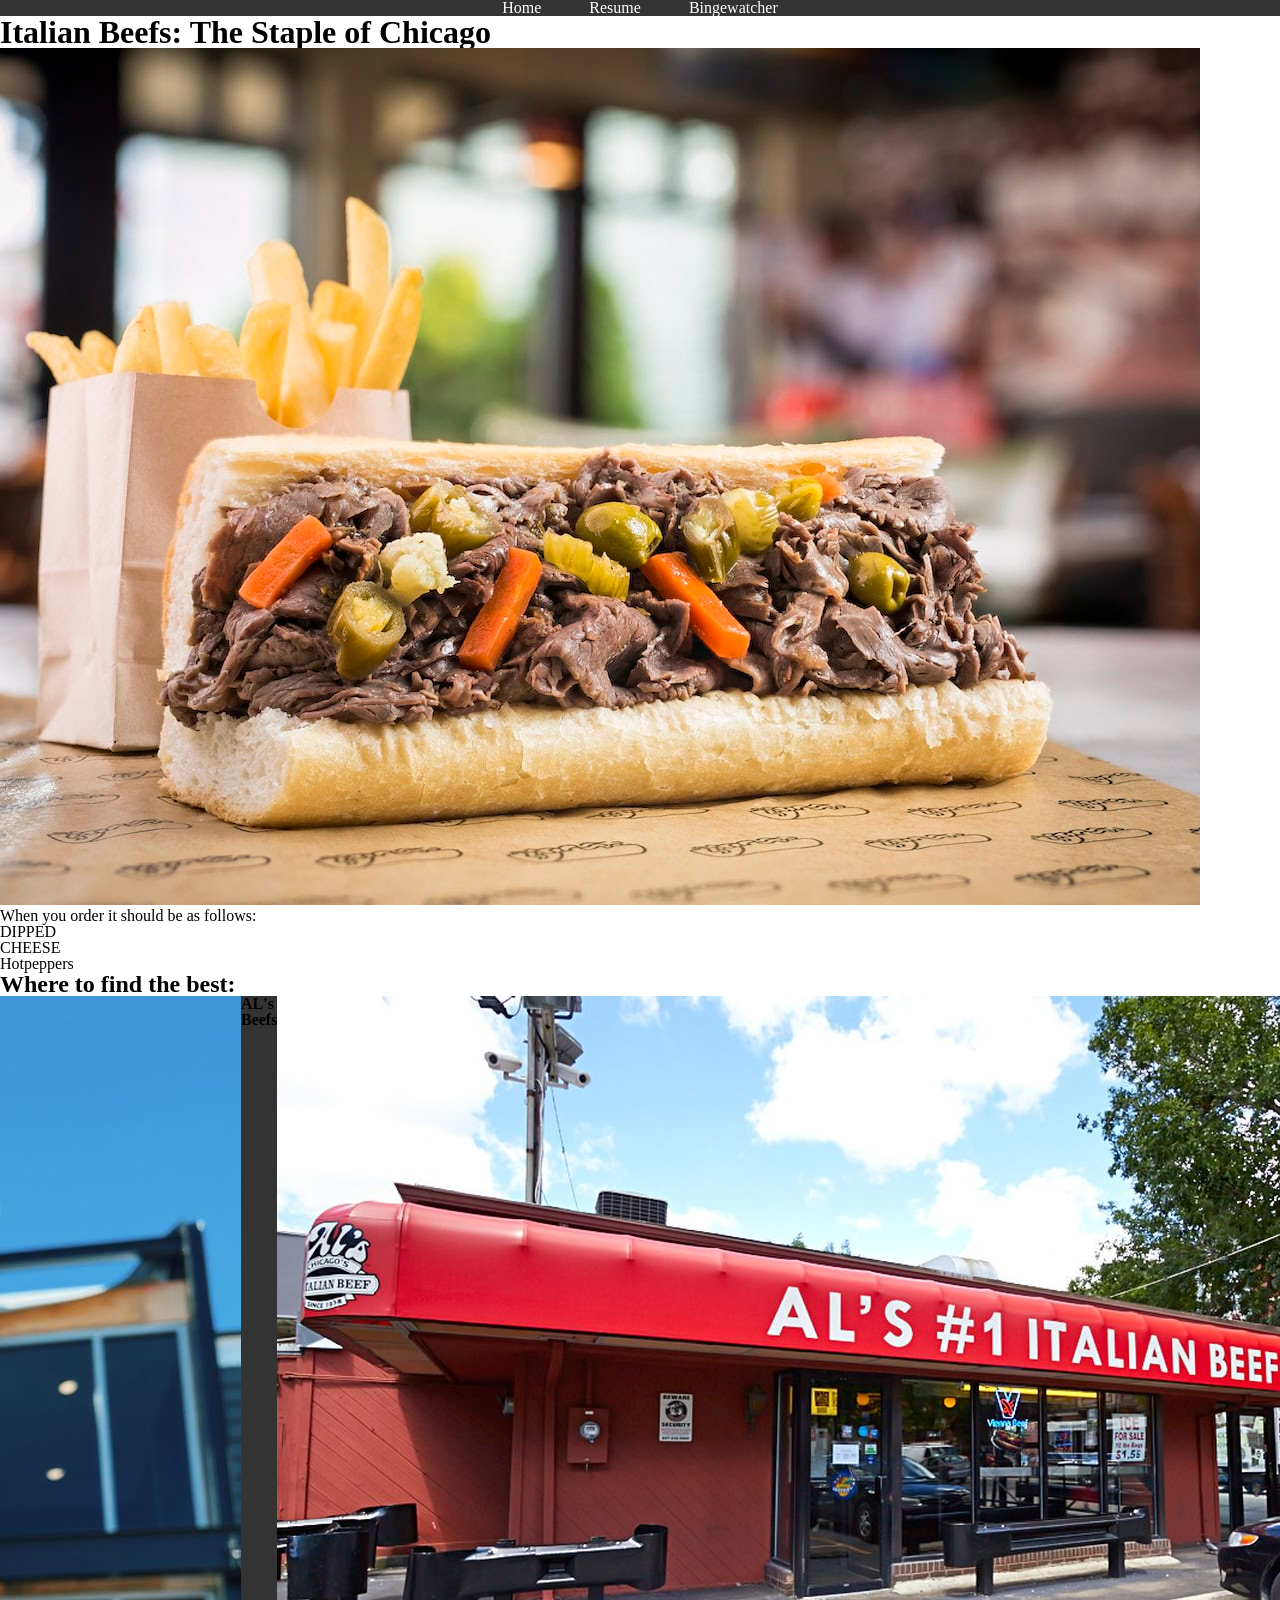
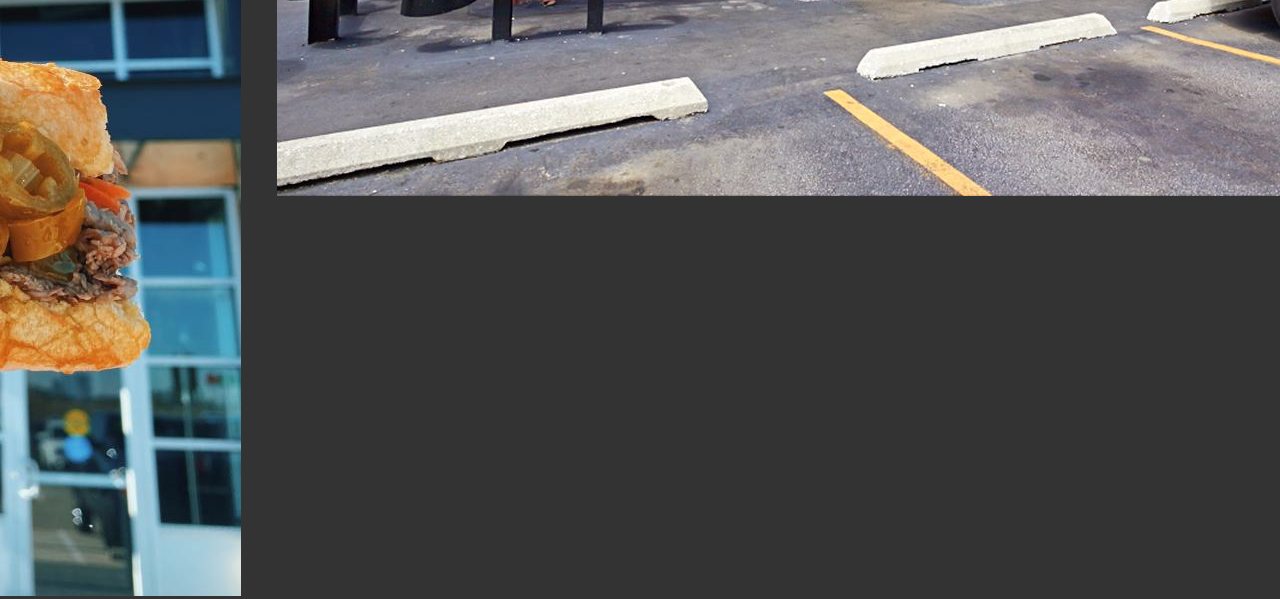
==== index.html @ 04ae2fa8 "almost done" ====
<!DOCTYPE html>
<html lang="en">
<head>
  <meta charset="utf-8">
  <title>Home - Food in Chicago</title>
  <link rel="stylesheet" type="text/css" href= "css/reset.css">
  <link rel="stylesheet" type="text/css" href= "css/style.css">
</head>
<body>
<header>
  <nav>
    <ul>  
      <li><a href="index.html">Home</a></li>
      <li><a href="resume.html">Resume</a></li>
      <li><a href="hobby.html">Bingewatcher</a></li>
  </ul>
  </nav>
  </header>
<main class ="fluid-container">  
  <h1> Italian Beefs: The Staple of Chicago</h1>
    <img src="images/itbeefs.jpg" alt="delicious sandwich">
    <p> When you order it should be as follows:</p>
    <ul>
      <li>DIPPED</li>
      <li>CHEESE </li>
      <li> Hotpeppers</li>
  </ul>
  <h2> Where to find the best:</h2>
  <nav>
  <ul>
    <li>Portillo's<li>
    <img src="images/portillo.jpg" alt="P Resturant"> 
    <li><strong>AL's Beefs</strong><li>
    <img src="images/alsb.jpg" alt="AL's Parking lot"> 
    <li><strong>HOMEDEPOT</strong><li>
    <img src="images/homedepot.webp" alt="outside homedepot"> 
    <h2> HOMEDEPOT is my favorite. Thank you for coming to my page, and get yourself a Italian Beef.</h2>
  </ul>
  </main>
  </body>
  </html>
---- css/style.css ----
/* Center the navigation - */
  nav ul {
  display : flex;
  justify-content: center;
  list-style-type : none;
  padding: Irem 0;
  background-color: #333;
  }
  nav li a {
    color:white;
    text-decoration: none;
    padding : 0 1.5rem;/* relative units */
    font-family : san-serif; /*Font*/
/* Fluid Layout for Index/hobby */
  .fluid-container {
    width: 90%;
    margin: 0 auto;
    font-family: 'Segoe UI', Tahoma, Geneva, Verdana, sans-serif;
    }
/* fixed layout for resume */  
  .fixed-container {
    width: 960px;
    margin:0 auto;
    }
/* Fix image overlap */
  img {
   max-width:100%;
   height: auto;
   display: block;
   }
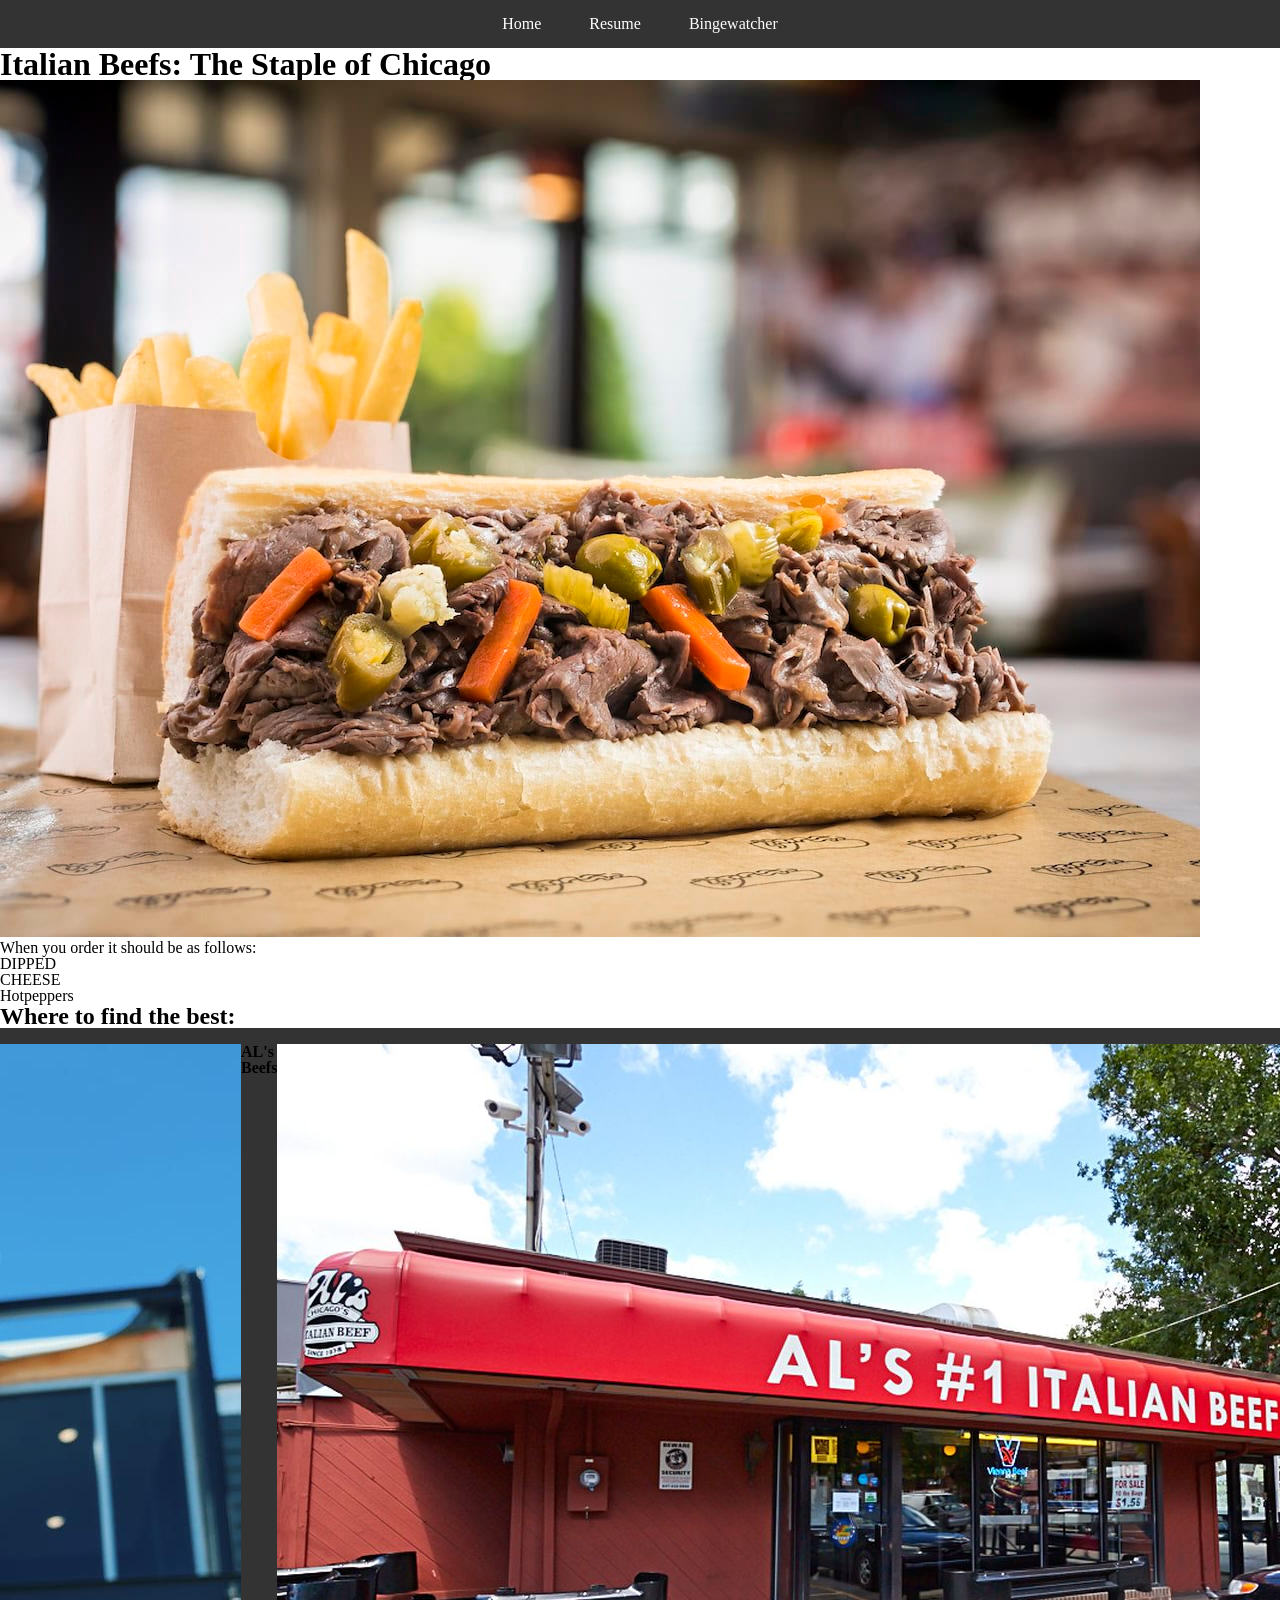
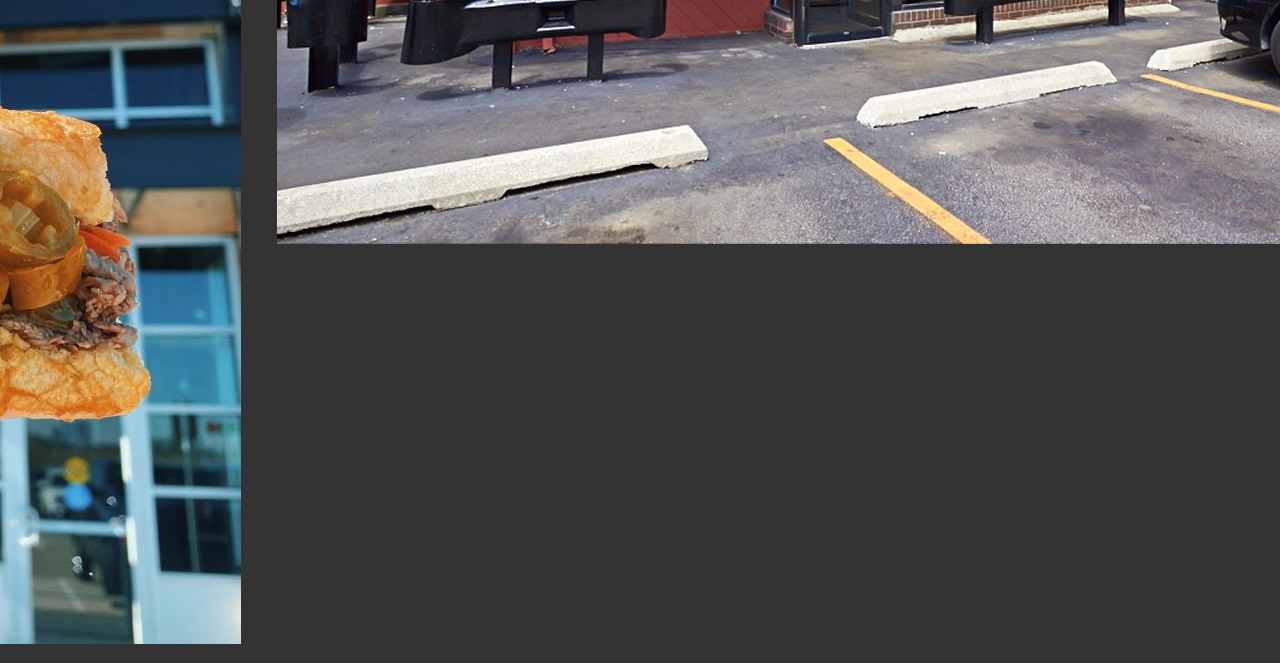
==== commit 31d8e7b7: "h" ====
--- a/index.html
+++ b/index.html
@@ -16,7 +16,9 @@
   </ul>
   </nav>
   </header>
-<main class ="fluid-container">  
+<div class ="fluid-container"> 
+<main>
+</main>
   <h1> Italian Beefs: The Staple of Chicago</h1>
     <img src="images/itbeefs.jpg" alt="delicious sandwich">
     <p> When you order it should be as follows:</p>
--- a/css/style.css
+++ b/css/style.css
@@ -3,7 +3,7 @@
   display : flex;
   justify-content: center;
   list-style-type : none;
-  padding: Irem 0;
+  padding: 1rem 0;
   background-color: #333;
   }
   nav li a {
@@ -12,7 +12,7 @@
     padding : 0 1.5rem;/* relative units */
     font-family : san-serif; /*Font*/
 /* Fluid Layout for Index/hobby */
-  .fluid-container {
+  . fluid-container {
     width: 90%;
     margin: 0 auto;
     font-family: 'Segoe UI', Tahoma, Geneva, Verdana, sans-serif;
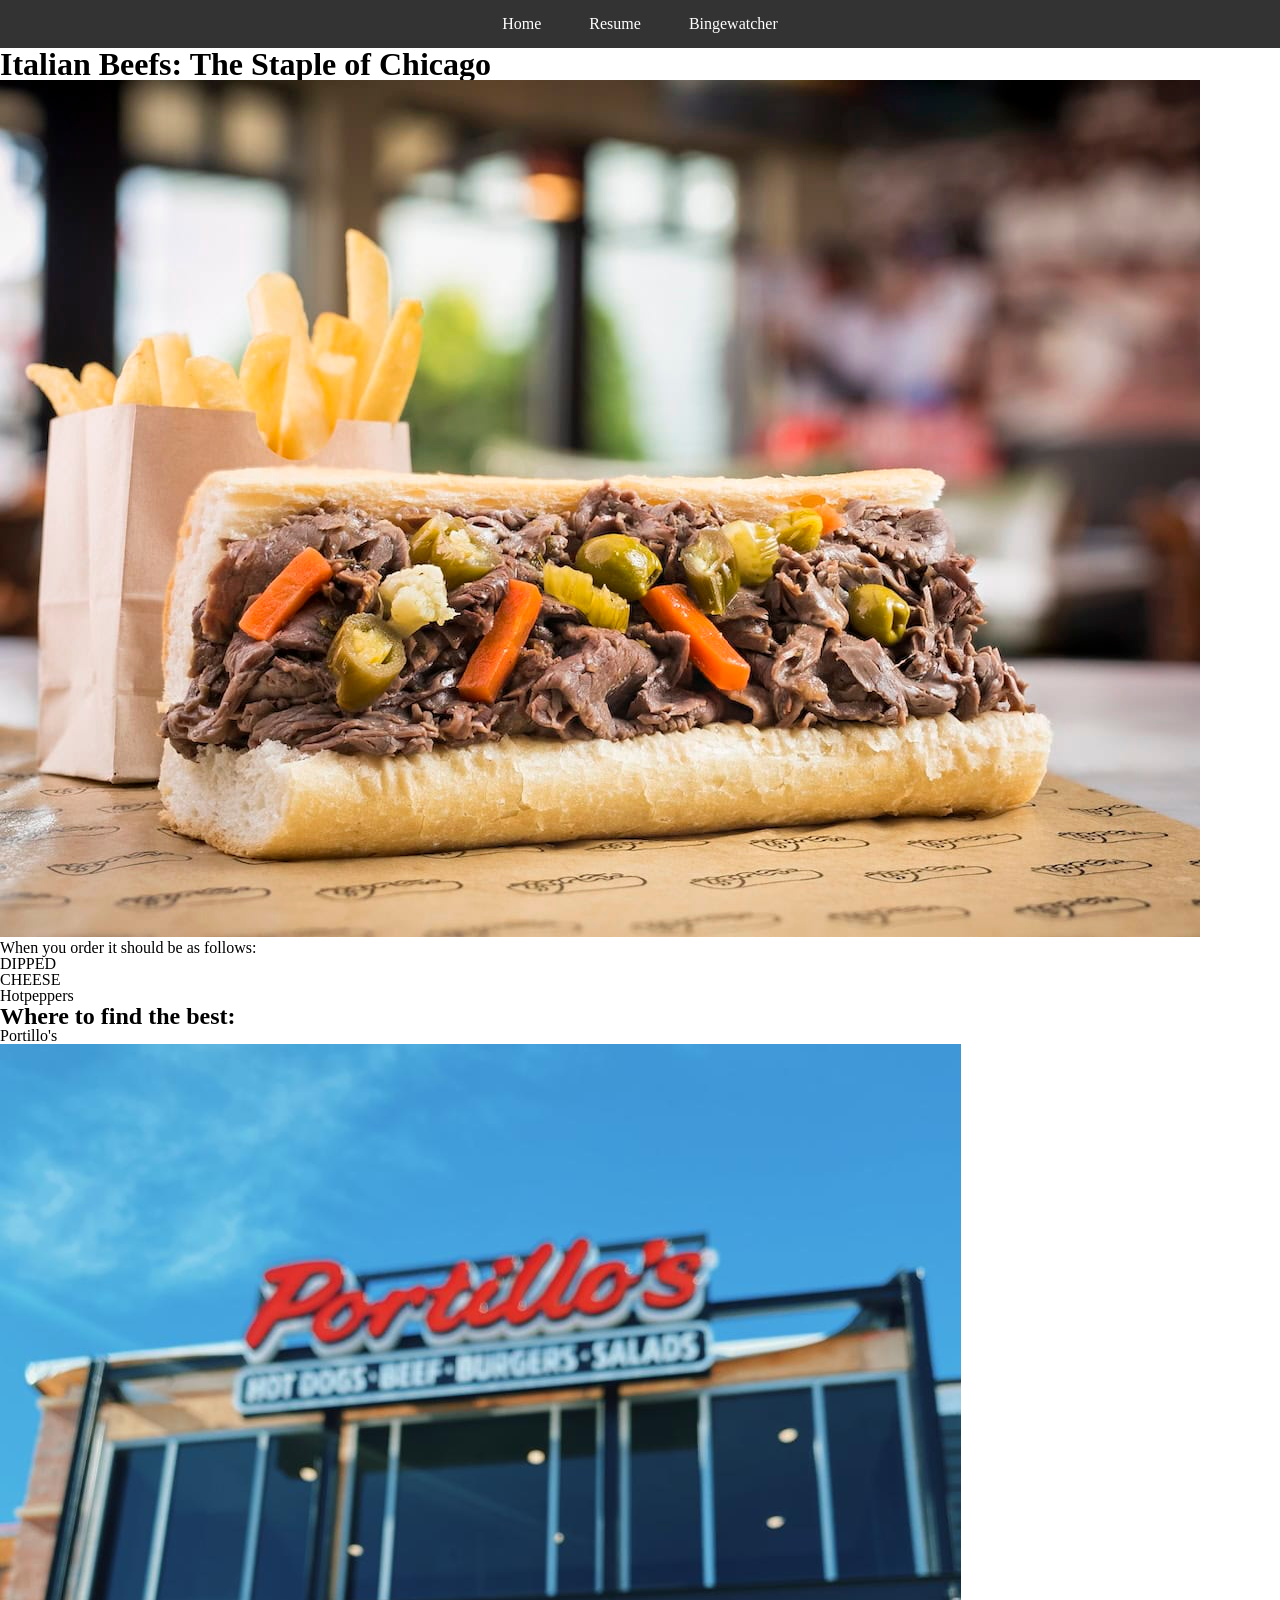
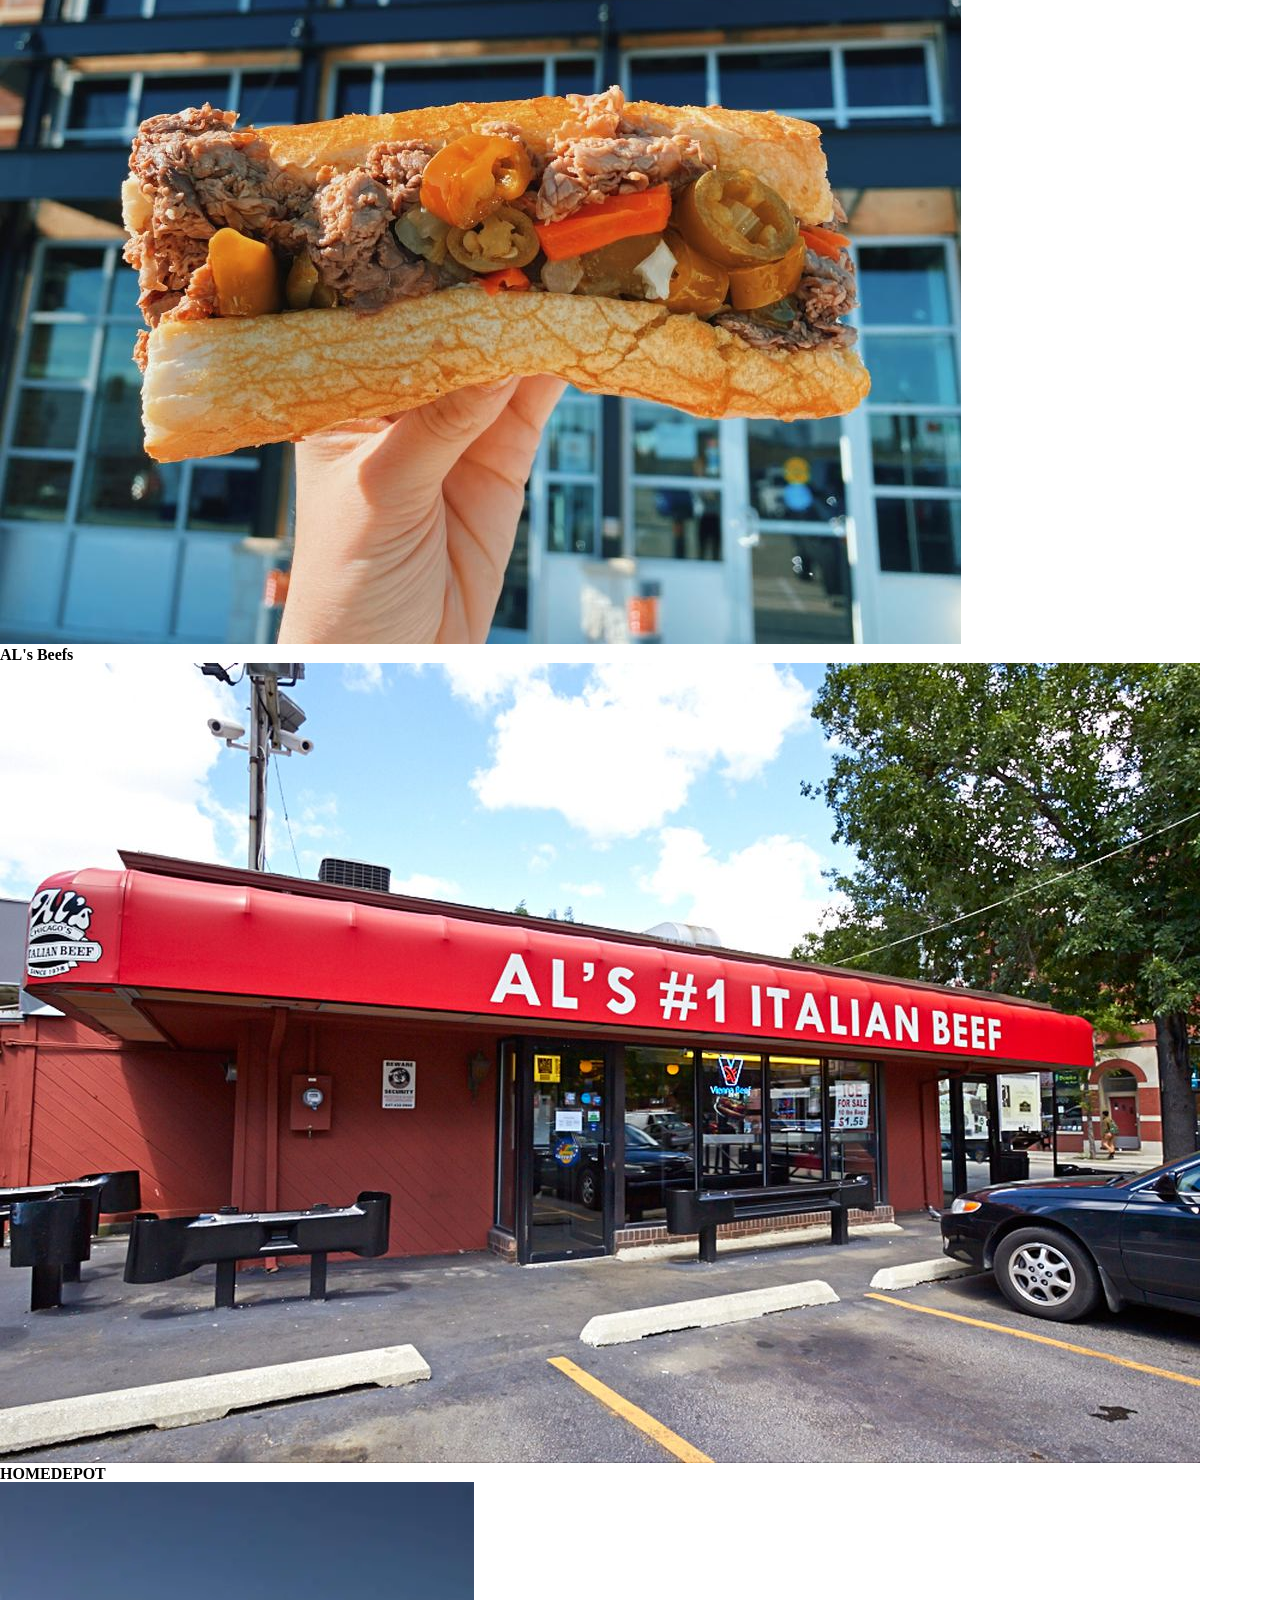
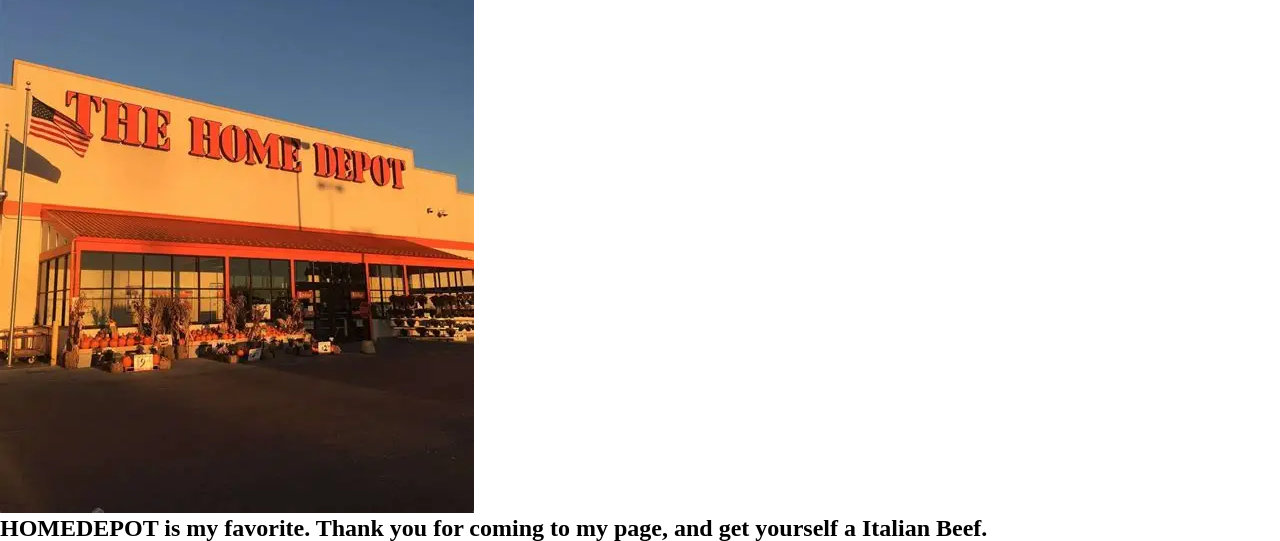
==== commit 74d7e68b: "Update index.html" ====
--- a/index.html
+++ b/index.html
@@ -28,7 +28,6 @@
       <li> Hotpeppers</li>
   </ul>
   <h2> Where to find the best:</h2>
-  <nav>
   <ul>
     <li>Portillo's<li>
     <img src="images/portillo.jpg" alt="P Resturant"> 
@@ -39,5 +38,6 @@
     <h2> HOMEDEPOT is my favorite. Thank you for coming to my page, and get yourself a Italian Beef.</h2>
   </ul>
   </main>
+  </div>
   </body>
   </html>
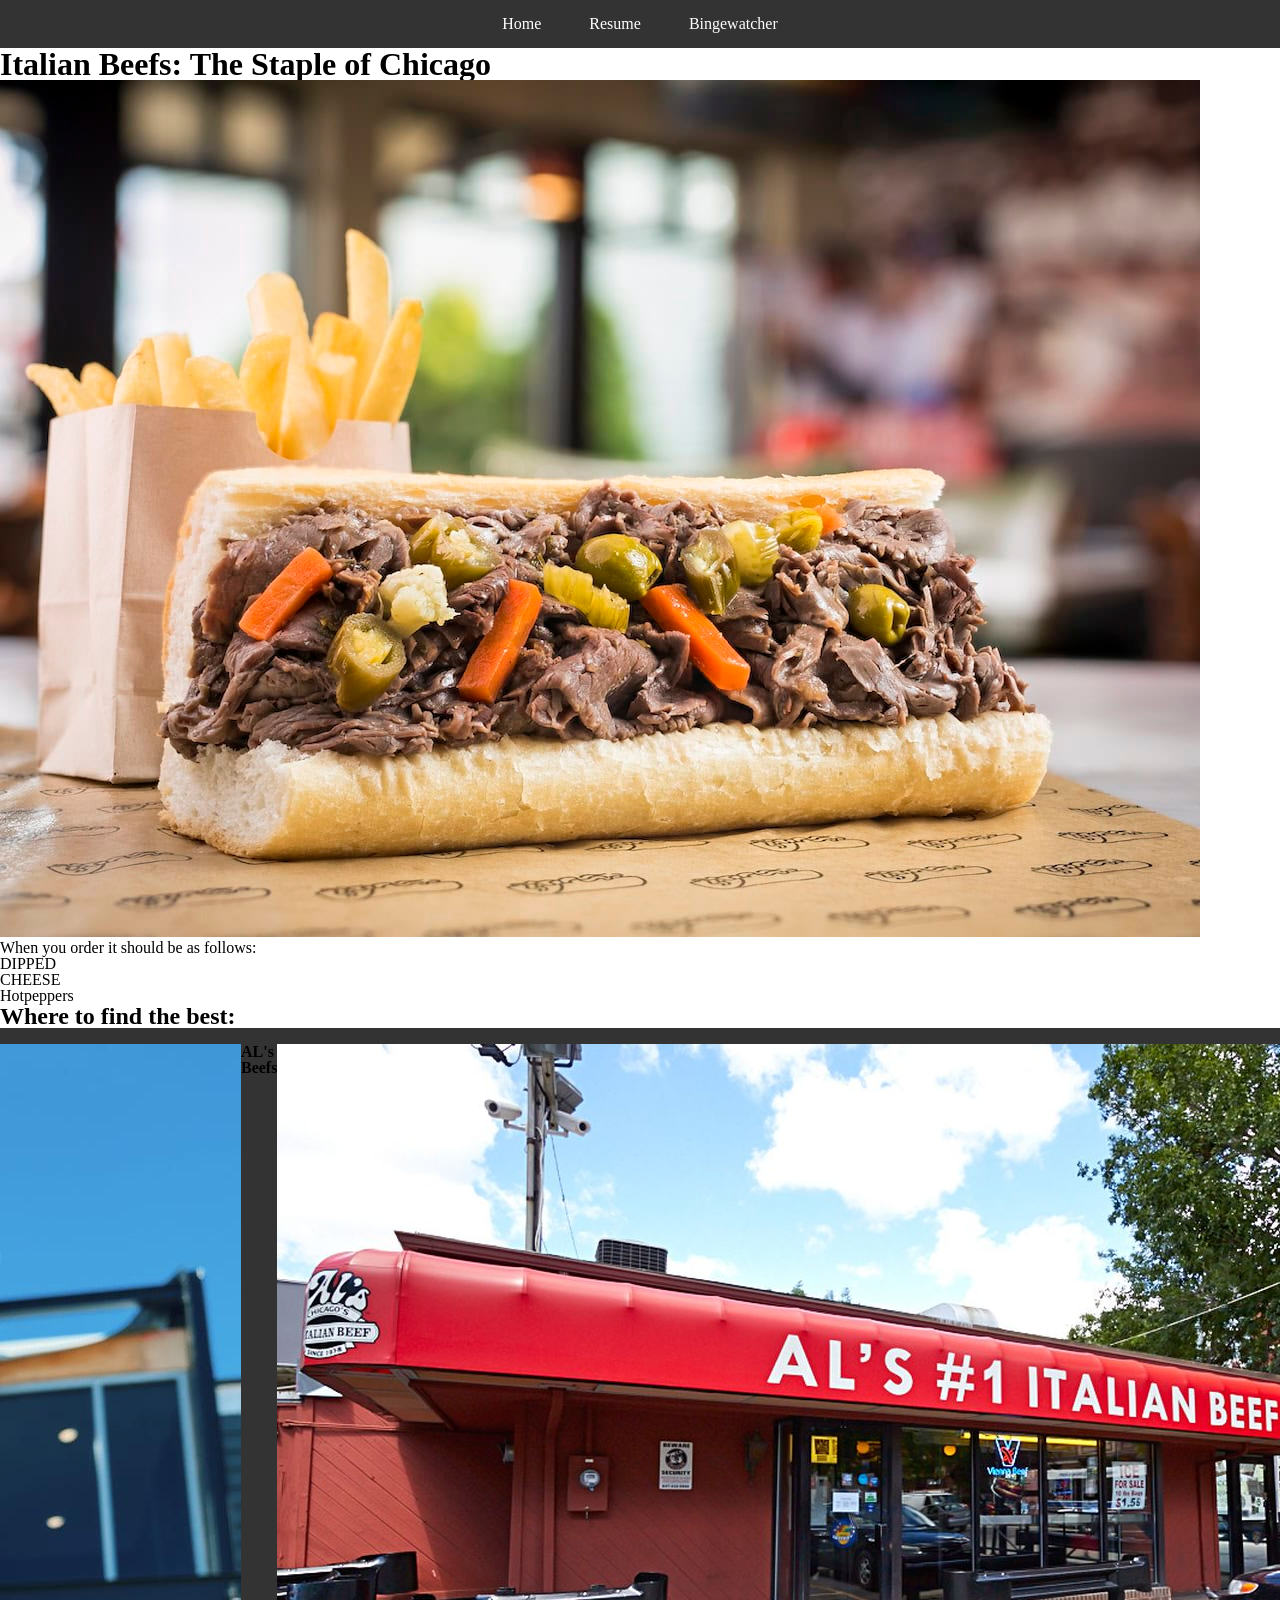
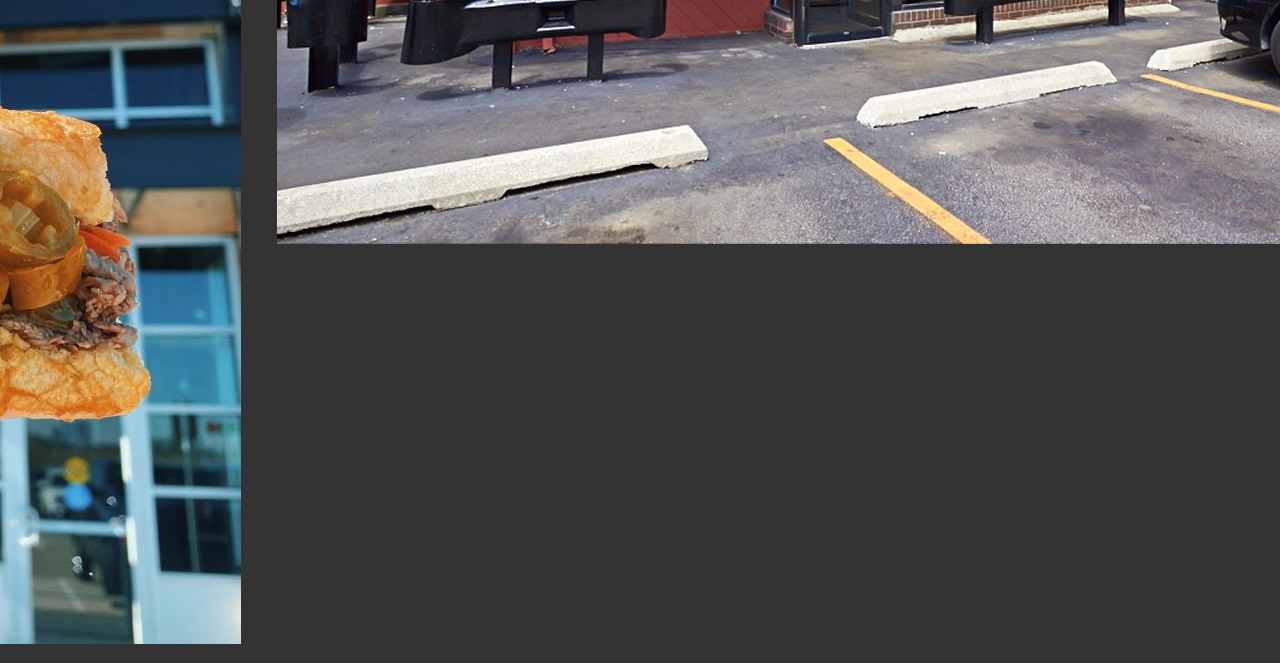
==== commit 750991d7: "redo" ====
--- a/index.html
+++ b/index.html
@@ -28,6 +28,7 @@
       <li> Hotpeppers</li>
   </ul>
   <h2> Where to find the best:</h2>
+  <nav>
   <ul>
     <li>Portillo's<li>
     <img src="images/portillo.jpg" alt="P Resturant"> 
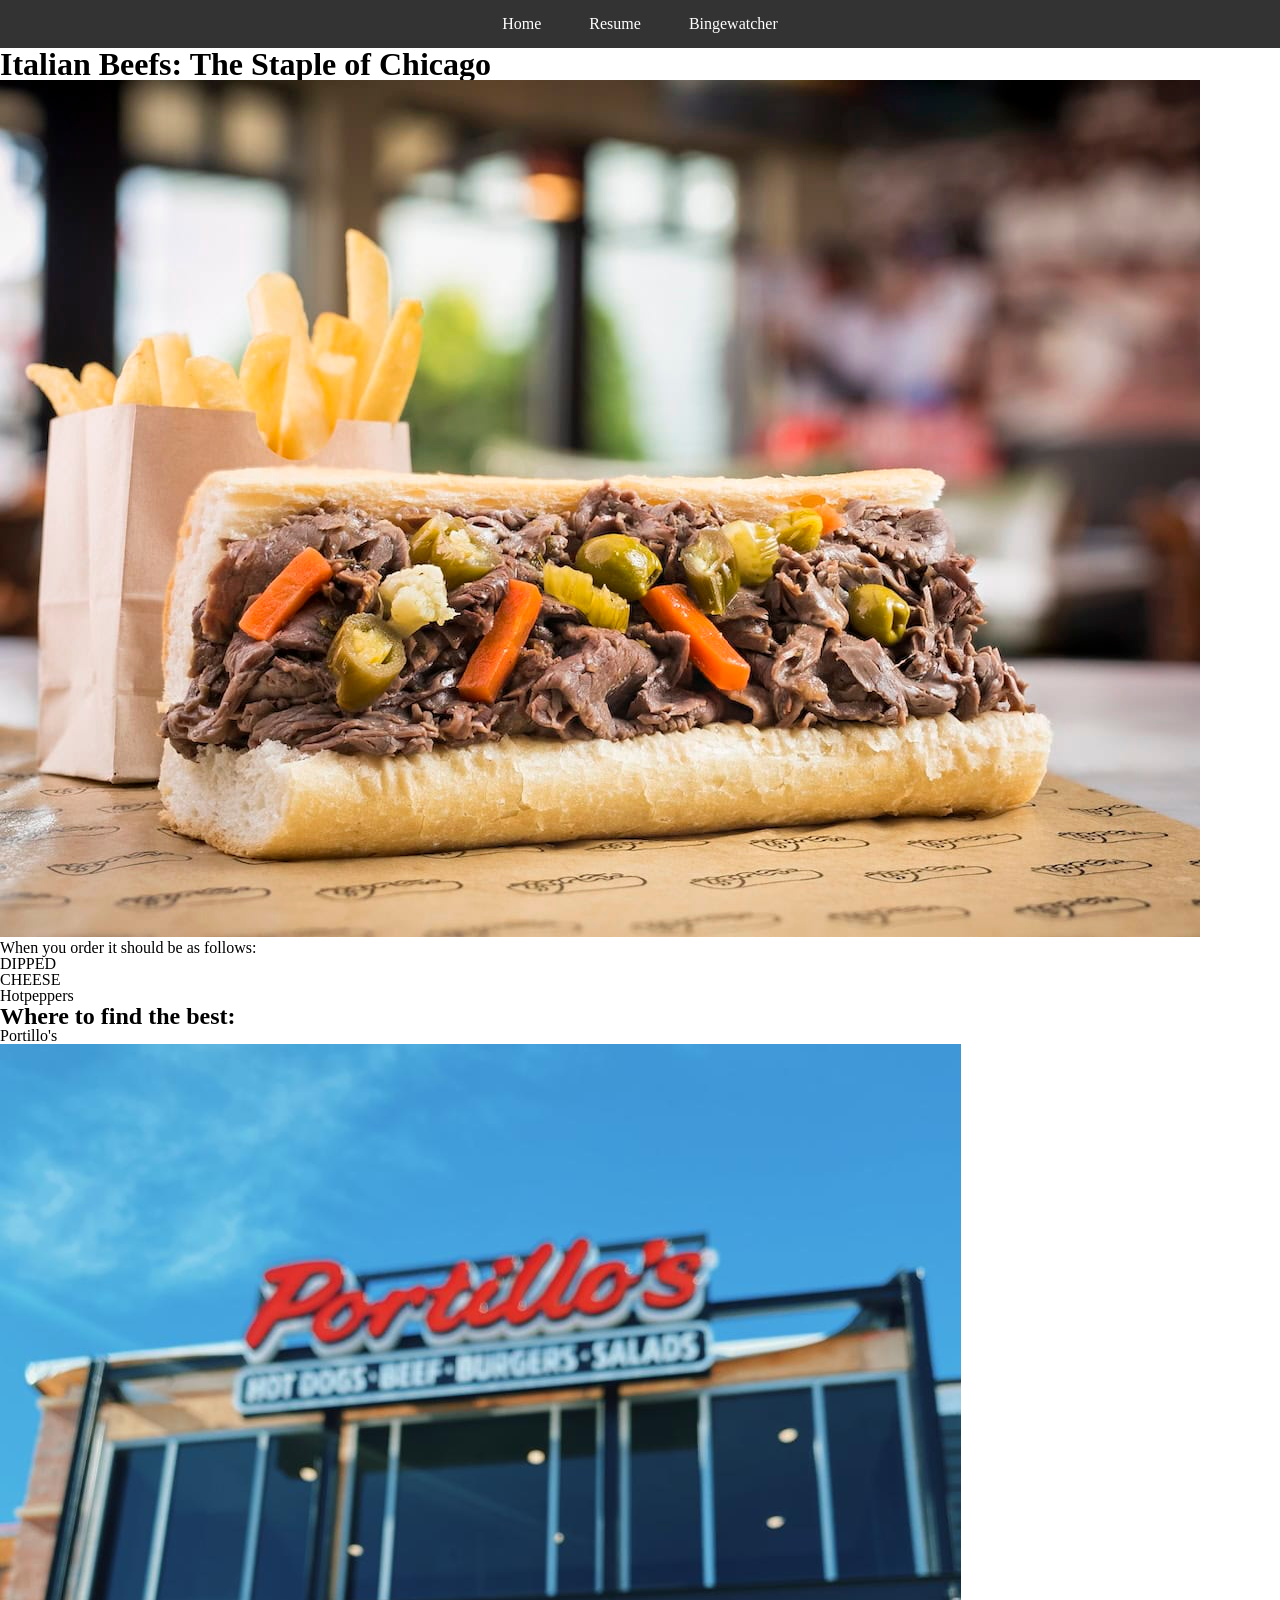
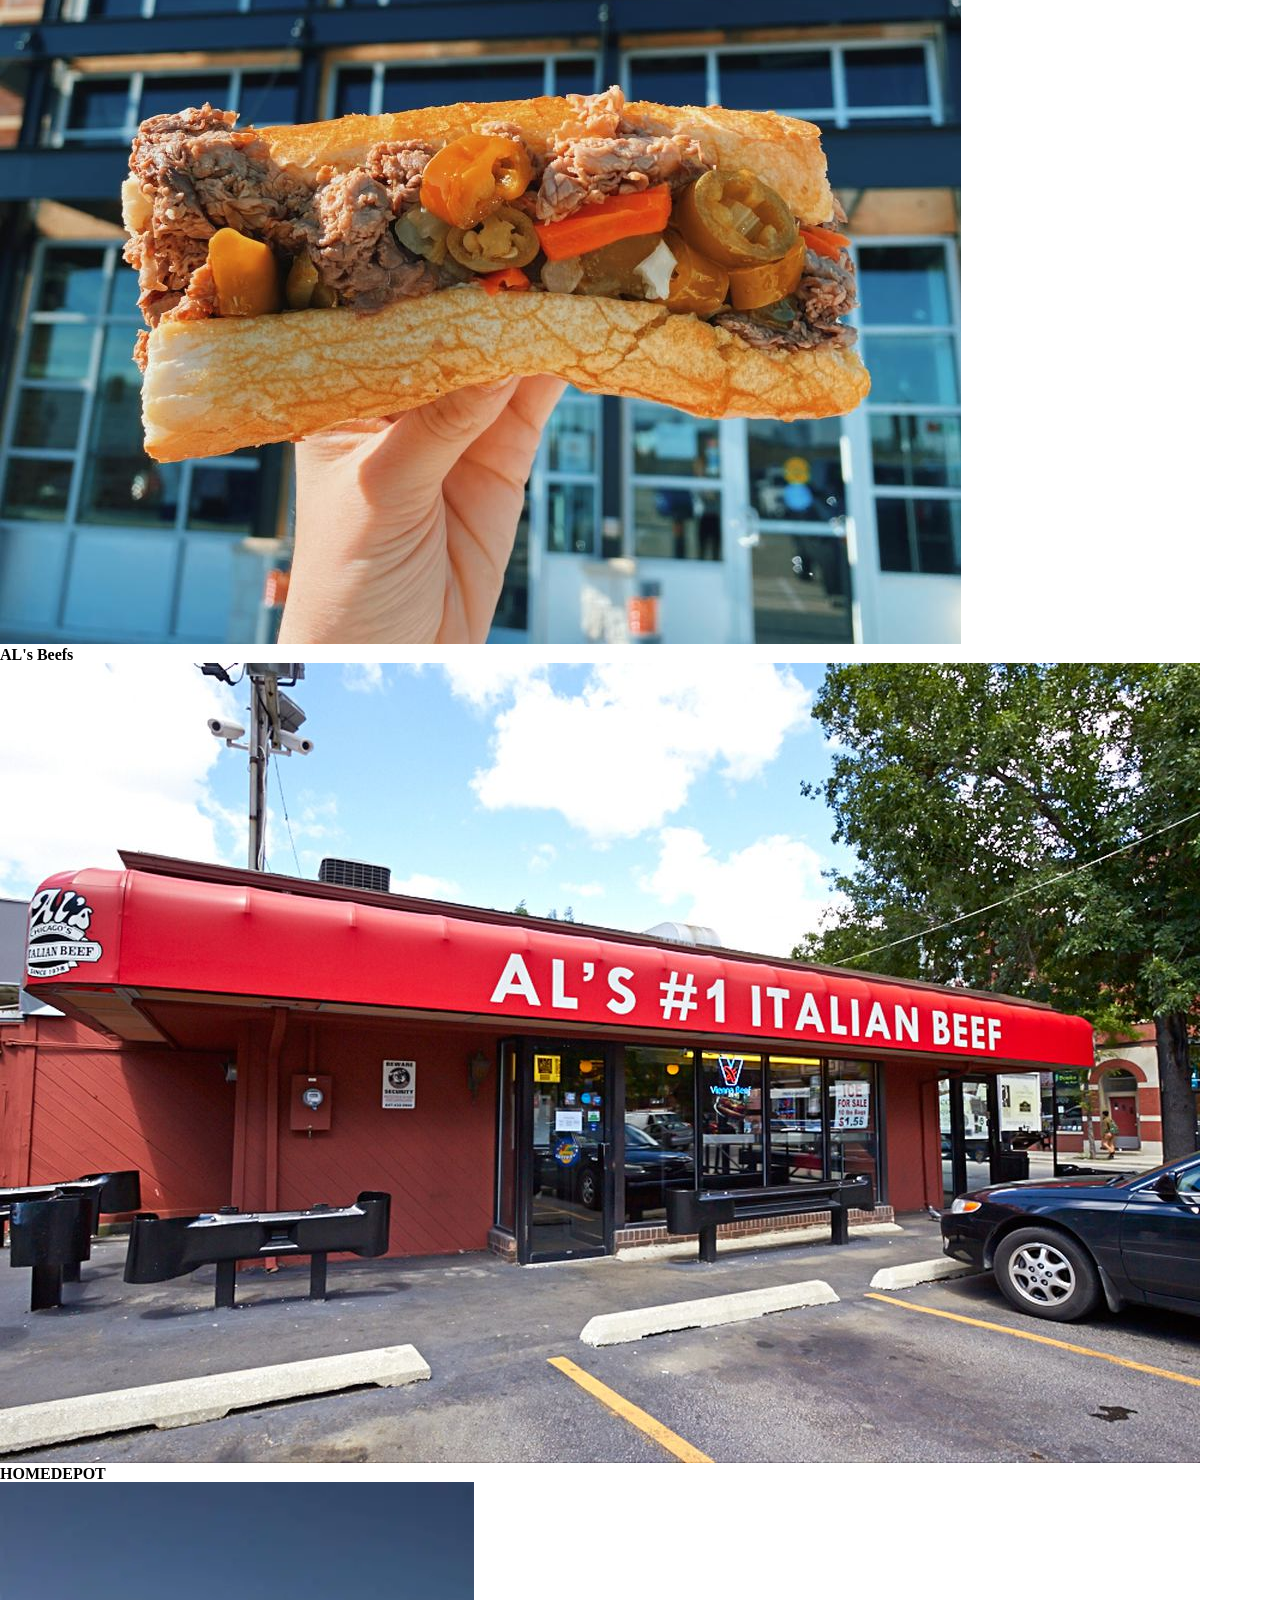
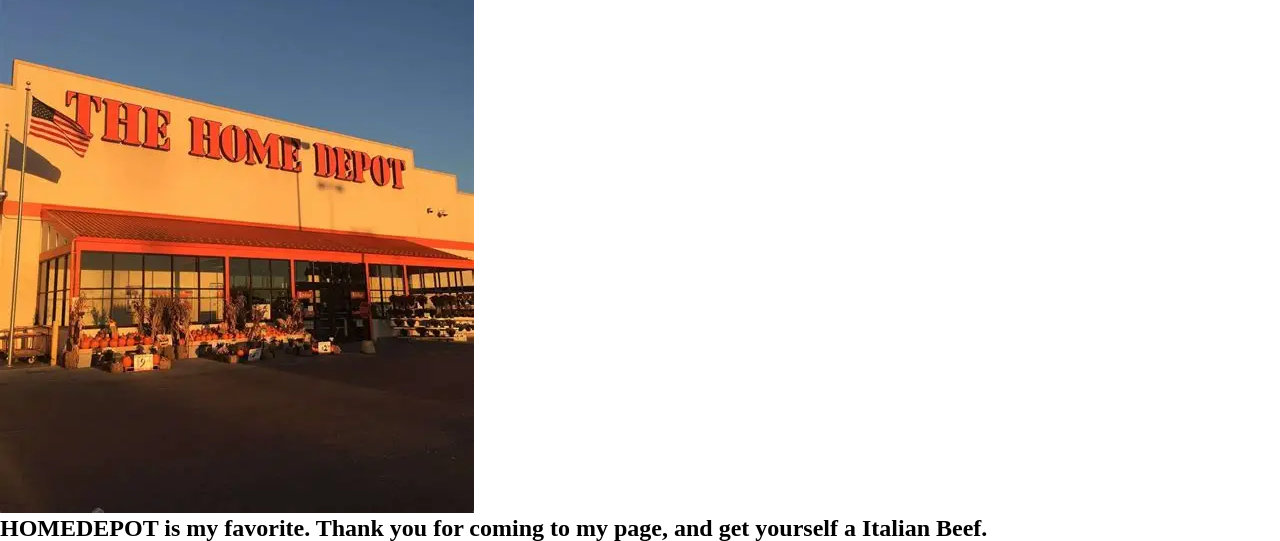
==== commit 7fbc5d99: "Update index.html" ====
--- a/index.html
+++ b/index.html
@@ -28,7 +28,6 @@
       <li> Hotpeppers</li>
   </ul>
   <h2> Where to find the best:</h2>
-  <nav>
   <ul>
     <li>Portillo's<li>
     <img src="images/portillo.jpg" alt="P Resturant"> 
